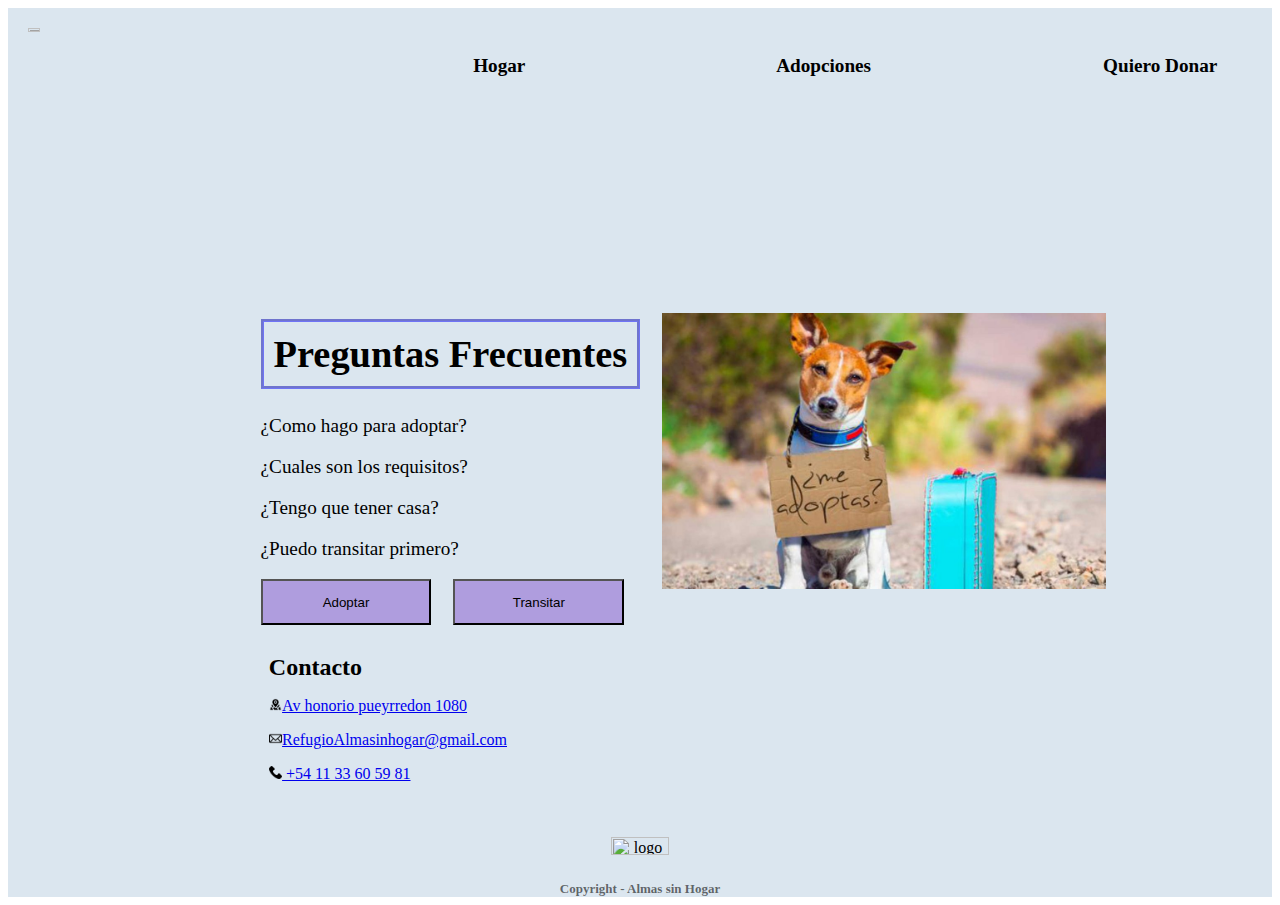
==== adopciones.html @ de447589 "terminaciones y responsive" ====
<html lang="en">

<head>
    <meta charset="UTF-8">
    <meta name="viewport" content="width=device-width, initial-scale=1.0">
    <link rel="stylesheet" href="style.css">

    <link rel="stylesheet" href="hogar.html">

    <link rel="stylesheet" href="adopciones.html">

    <link rel="stylesheet" href="donaciones.html">

    <link rel="stylesheet" href="formularios.html">

    <title>Almas Sin Hogar</title>
</head>

<body>
    <nav>
        <div id="header">
            <div id="headernav">
                <div class="conteinerimagen">
                    <div>
                        <a class="imagenlogo" href="./index.html">
                            <img class="logo" src="C:\Users\antob\Downloads\5c642160876e47468c057bb9c7669e55.png"
                                alt="logo">
                        </a>
                        <div id="navopciones">
                            <a href="./hogar.html" class="NavHogar"> <strong> Hogar </strong> </a>
                            <a href="./adopciones.html" class="NavAdopcion"> <strong> Adopciones </strong></a>
                            <a href="./donaciones.html" class="NavDonacion"> <strong> Quiero Donar </strong></a>
                        </div>
                    </div>
                </div>
            </div>
        </div>
    </nav>

    <nav>

        <section id="PregFrecuentes" style="background-color: #dbe6ef">
            <div id="PregFrec">
                <h1 class="titulocuestions">Preguntas Frecuentes</h1>
                <p class="informacioncuestions"> ¿Como hago para adoptar? </p>

                <p class="informacioncuestions"> ¿Cuales son los requisitos? </p>

                <p class="informacioncuestions"> ¿Tengo que tener casa? </p>

                <p class="informacioncuestions"> ¿Puedo transitar primero? </p>

                <div class="cajaboton">
                    <a href="formularios.html"><button class="botondonacion">Adoptar</button></a>
                    <a href="formularios.html"><button class="botontransito">Transitar</button></a>
                </div>
            </div>

            <div class="meadoptas">
             <img src="web-adopcion-mascotas1-1068x663.jpg" alt="">
            </div>

        </section>

        <section id="contactos" style="background-color: #dbe6ef">

            <div class="infocontacto">
                <h1 style="font-size: x-large; font-weight: bold; display: flex;">Contacto</h1>
                <p><a
                        href="https://www.google.com.ar/maps/place/Av.+Dr.+Honorio+Pueyrred%C3%B3n+1080,+C1405+CABA/@-34.6081803,-58.4479869,17z/data=!3m1!4b1!4m6!3m5!1s0x95bccb0dc1e59a0f:0x22d0660102eeee7f!8m2!3d-34.6081847!4d-58.445412!16s%2Fg%2F11n0jmmn38?entry=ttu"><img
                            class="datos" src="ubicacion.png" alt=""></i>Av honorio pueyrredon 1080</p></a>

                <p><a href="https://mail.google.com"><img class="datos" src="correo-electronico-vacio.png"
                            alt=""></i>RefugioAlmasinhogar@gmail.com</p></a>

                <p><a href="https://web.whatsapp.com"><img class="datos" src="llamada-telefonica.png" alt=""></i> +54 11
                        33 60 59 81</p></a>
            </div>

            <div>
                <iframe class="mapa"
                    src="https://www.google.com/maps/embed?pb=!1m18!1m12!1m3!1d13135.454002386676!2d-58.4515826!3d-34.607613!2m3!1f0!2f0!3f0!3m2!1i1024!2i768!4f13.1!3m3!1m2!1s0x95bccb0dc1e59a0f%3A0x22d0660102eeee7f!2sAv.%20Dr.%20Honorio%20Pueyrred%C3%B3n%201080%2C%20C1405%20CABA!5e0!3m2!1ses-419!2sar!4v1705371158614!5m2!1ses-419!2sar"
                    width="600" height="450" style="border:0;" allowfullscreen="" loading="lazy"
                    referrerpolicy="no-referrer-when-downgrade"></iframe>
            </div>
        </section>

        <footer id="footer">
            <div class="cajafooter">
                <img class="logofooter" src="C:\Users\antob\Downloads\5c642160876e47468c057bb9c7669e55.png" alt="logo">
                <h2 style="font-size: small; color: #00000094;">Copyright - Almas sin Hogar</h2>
            </div>
        </footer>
    </nav>
</body>

</html>
---- style.css ----
#header {
    background-color: #dbe6ef;
    padding-left: 20px;
    padding-right: 20px;
    padding-top: 20px;
}

.conteinerimagen {
    height: 30%;
}

.logo {
    width: 10%;
}

#navopciones {
    display: flex;
    justify-content: end;
    text-align: center;
}

.NavHogar {
    text-decoration: none;
    color: black;
    width: 13%;
    font-size: larger;
}

.NavAdopcion {
    text-decoration: none;
    color: black;
    width: 40%;
    font-size: larger;
}

.NavDonacion {
    text-decoration: none;
    color: black;
    width: 15%;
    font-size: larger;
}

.NavHogar:hover {
    color: #1883b3;
}

.NavAdopcion:hover {
    color: #1883b3;
}

.NavDonacion:hover {
    color: #1883b3;
}

.d-block {
    width: 100%;
    height: 100%;
}

#portada {
    background-color: #dbe6ef;
    display: flex;
    justify-content: center;
    padding-top: 40px;
    padding-bottom: 40px;
}

#infohogar {
    width: 20%;
    font-size: large;
}

.botonadoptar {
    background-color: #9876d5a8;
    border: white;
    width: 30%;
    height: 10%;
}

.botondonar {
    background-color: #9876d5a8;
    border: white;
    width: 30%;
    height: 10%;
}

.botonadoptar:hover {
    background-color: #3b039fc4;
    font-weight: bold;
}

.botondonar:hover {
    background-color: #3b039fc4;
    font-weight: bold;
}

.imgportada {
    width: 30%;
}

#textoinformativo {
    background-color: #dbe6ef;
    font-size: larger;
    text-align: center;
    padding-top: 20px;
    padding-bottom: 20px;
}

#Donaciones {
    background-color: #dbe6ef;
    padding-top: 1px;
    padding-bottom: 1px;
    text-align: center;
}

#donacioncards {
    display: flex;
    justify-content: center;
}

.CajaDonar1 {
    width: 20%;
}

.imgMedicacion {
    width: 64%;
}

.imgMedicacion:hover {
    transform: scale(1.2);
}

.CajaDonar2 {
    width: 20%;
}

.imgInsumos {
    width: 84%;
}

.imgInsumos:hover {
    transform: scale(1.2);
}

.CajaDonar3 {
    width: 20%;
}

.imgAlimento {
    width: 90%;
}

.imgAlimento:hover {
    transform: scale(1.2);
}

.CajaDonar4 {
    width: 20%;
}

.imgDinero {
    width: 95%;
}

.imgDinero:hover {
    transform: scale(1.2);
}

.cajabtdonar {
    padding-top: 20px;
    padding-bottom: 20px;
}

.Btdonar {
    background-color: #9876d5a8;
    border: white;
    width: 11%;
    height: 8%;
    font-family: none;
    font-weight: bold;
}

.Btdonar:hover {
    background-color: #3b039fc4;
    border-color: black;
}

#Contactos {
    background-color: #dbe6ef;
    padding-top: 3%;
    padding-bottom: 3%;
    display: flex;
    justify-content: center;
}

.infocontacto {
    width: 35%;
}

.datos {
    width: 3%;
}

.mapa {
    width: 150%;
    height: 97%;
}

#footer {
    display: flex;
    justify-content: center;
    text-align-last: center;
    background-color: #dbe6ef;
}

.cajafooter {
    width: 15%;
}

.logofooter {
    width: 55%;
}

/* adopciones */

.meadoptas {
    width: 30%;
}

.meadoptas img {
    width: 117%;
    margin-top: 20px;
    margin-left: 22px;
}

#PregFrecuentes {
    display: flex;
    justify-content: center;
    font-size: larger;
}

.titulocuestions {
    border: groove;
    border-color: #0000ff7d;
    padding: 10px;
}

.botondonacion {
    background-color: #9876d5a8;
    float: left;
    height: 15%;
    width: 45%;
}

.botondonacion:hover {
    background-color: #0000ff9e;
    font-weight: bold;
}

.botontransito {
    background-color: #9876d5a8;
    width: 45%;
    height: 15%;
    margin-left: 22px;
}

.botontransito:hover {
    background-color: #0000ff9e;
    font-weight: bold;
}

/* Formulario Adopciones */

#textform {
    background-color: #dbe6ef;
    padding-top: 20px;
    padding-bottom: 20px;
    margin-top: 0px;
    margin-bottom: 0px;
}

#Formulario {
    margin-bottom: 0px;
    display: flow;
    text-align: center;
}

.form-group1 {
    background-color: #dbe6ef;
    padding-top: 20px;
    padding-bottom: 15px;
}

.form-group {
    background-color: #dbe6ef;
    padding-top: 15px;
    padding-bottom: 15px;
}

.form-group4 {
    background-color: #dbe6ef;
    padding-top: 15px;
    padding-bottom: 20px;
}

#btenviar {
    background-color: #dbe6ef;
    padding: 15px
}

.botonenviar {
    width: 10%;
    height: 7%;
    background-color: #9876d5a8;
}

.botonenviar:hover {
    background-color: #0000ff9e;
    font-weight: bold;
}

.botonenviara {
    text-decoration: none;
    color: black;
}

/* Agradecimiento */

.textagradecimiento {
    background-color: #dbe6ef;
    margin-top: 0px;
    margin-bottom: 0px;
    padding-top: 60px;
    padding-bottom: 60px;
    display: flex;
    justify-content: center;
    text-align: center;
}

.navbar {

}

@media screen and (max-width: 414px) {

    #navopciones {
        display: none;
    }

    .logo {
        padding-left: 95px;
        width: 35%;
        display: flex;
    }

    .nav-link {
        display: flex;
        justify-content: center;
        padding-top: 25px;
        font-size: larger;
    }

    .d-block {
        width: 100%;
        height: 30%;
    }

    .imgportada {
        display: none;
    }

    #infohogar {
        width: 60%;
    }
}

@media screen and (min-width: 414px) {
    
    .navbar {
        display: none;
    }
}
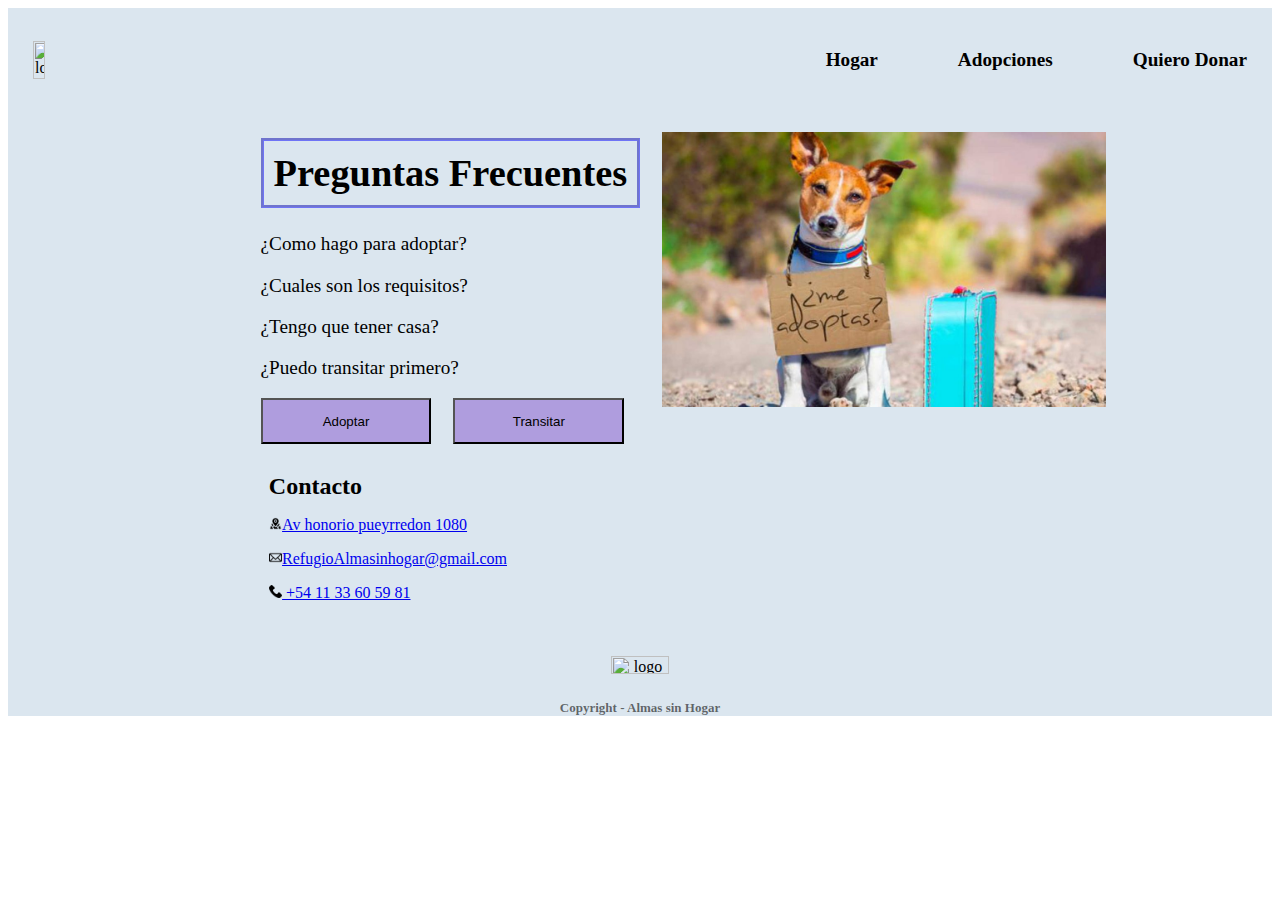
==== commit 0cfedcbd: "pagina finalizada" ====
--- a/adopciones.html
+++ b/adopciones.html
@@ -17,25 +17,23 @@
 </head>
 
 <body>
-    <nav>
-        <div id="header">
-            <div id="headernav">
-                <div class="conteinerimagen">
-                    <div>
-                        <a class="imagenlogo" href="./index.html">
-                            <img class="logo" src="C:\Users\antob\Downloads\5c642160876e47468c057bb9c7669e55.png"
-                                alt="logo">
-                        </a>
-                        <div id="navopciones">
-                            <a href="./hogar.html" class="NavHogar"> <strong> Hogar </strong> </a>
-                            <a href="./adopciones.html" class="NavAdopcion"> <strong> Adopciones </strong></a>
-                            <a href="./donaciones.html" class="NavDonacion"> <strong> Quiero Donar </strong></a>
-                        </div>
-                    </div>
-                </div>
+    <header>
+        <nav id="header">
+            <img class="logo imagenlogo" src="C:\Users\antob\Downloads\5c642160876e47468c057bb9c7669e55.png" alt="logo">
+            </img>
+            <button class="botonmenu">
+               <a href="" class="btmenu"> Menu </a>
+            </button>
+
+            <div class="conteinerimagen">
+                <button class="botonmenuc">cerrar</button>
+                <ul id="navopciones">
+                    <li><a href="./hogar.html" class="NavHogar"> <strong> Hogar </strong> </a></li>
+                    <li><a href="./adopciones.html" class="NavAdopcion"> <strong> Adopciones </strong></a></li>
+                    <li><a href="./donaciones.html" class="NavDonacion"> <strong> Quiero Donar </strong></a></li>
             </div>
-        </div>
-    </nav>
+        </nav>
+    </header>
 
     <nav>
 
--- a/style.css
+++ b/style.css
@@ -3,6 +3,10 @@
     padding-left: 20px;
     padding-right: 20px;
     padding-top: 20px;
+    display: flex;
+    align-items: center;
+    justify-content: space-between;
+    padding: 25px;
 }
 
 .conteinerimagen {
@@ -17,6 +21,9 @@
     display: flex;
     justify-content: end;
     text-align: center;
+    display: flex;
+    gap: 5rem;
+    list-style-type: none;
 }
 
 .NavHogar {
@@ -337,14 +344,26 @@
     text-align: center;
 }
 
-.navbar {
-
-}
+.botonmenu {
+    display: none;
+}
+
+.botonmenuc {
+    display: none;
+}
+
+.form-group4 textarea {
+    width: 24%;
+}
+
 
 @media screen and (max-width: 414px) {
 
     #navopciones {
-        display: none;
+        flex-direction: column;
+        align-items: end;
+        gap: 2rem;
+        background-color: #dbe6ef;
     }
 
     .logo {
@@ -372,10 +391,139 @@
     #infohogar {
         width: 60%;
     }
+
+    #donacioncards {
+        display: flex;
+        flex-flow: column;
+        width: 200%;
+    }
+
+    .CajaDonar1 {
+        width: 50%;
+    }
+
+    .CajaDonar2 {
+        width: 50%;
+    }
+
+    .CajaDonar3 {
+        width: 50%;
+    }
+
+    .CajaDonar4 {
+        width: 50%;
+    }
+
+    .Btdonar {
+        width: 40%;
+    }
+
+    #Contactos {
+        display: flow;
+    }
+
+    .infocontacto {
+        width: 240%;
+    }
+
+    .datos {
+        padding-right: 15px;
+    }
+
+    .botonmenu {
+        display: block;
+        background-color: #9876d5a8;
+        padding: 10px;
+    }
+
+    .conteinerimagen {
+        display: flex;
+        flex-direction: column;
+        align-items: end;
+        gap: 1rem;
+        position: absolute;
+        top: 0px;
+        right: 0px;
+        background-color: #dbe6ef;
+        padding: 1rem;
+        opacity: 0;
+        visibility: visible;
+    }
+
+    .btmenu {
+        text-decoration: none;
+        color: black;
+    }
+
+    .botonmenu:hover {
+        background-color: #0000ff9e;
+        font-weight: bold;
+    }
+
+    .logofooter {
+        width: 100%;
+    }
+
+    /* hogar responsive */
+
+    .meadoptas {
+        display: none;
+    }
+
+    .mapa {
+        width: 100%;
+        height: 30%;
+    }
+
+    /* formularios */
+
+    .form-group1 {
+        display: flex;
+        justify-content: center;
+    }
+
+    .form-group {
+        display: flex;
+        justify-content: center;
+    }
+
+    .form-group {
+        display: flex;
+        justify-content: center;
+    }
+
+    .form-group4 {
+        display: flex;
+        justify-content: center;
+        padding-right: 25px;
+    }
+
+    .form-group1 label {
+        padding-right: 15px;
+    }
+
+    .form-group label {
+        padding-right: 15px;
+    }
+
+    .form-group4 label {
+        padding-right: 15px;
+    }
+
+    .botonenviar {
+        width: 25%;
+    }
+
+    .form-group4 textarea {
+        width: 117%;
+    }
+
+    /* formu enviar */
+
 }
 
 @media screen and (min-width: 414px) {
-    
+
     .navbar {
         display: none;
     }
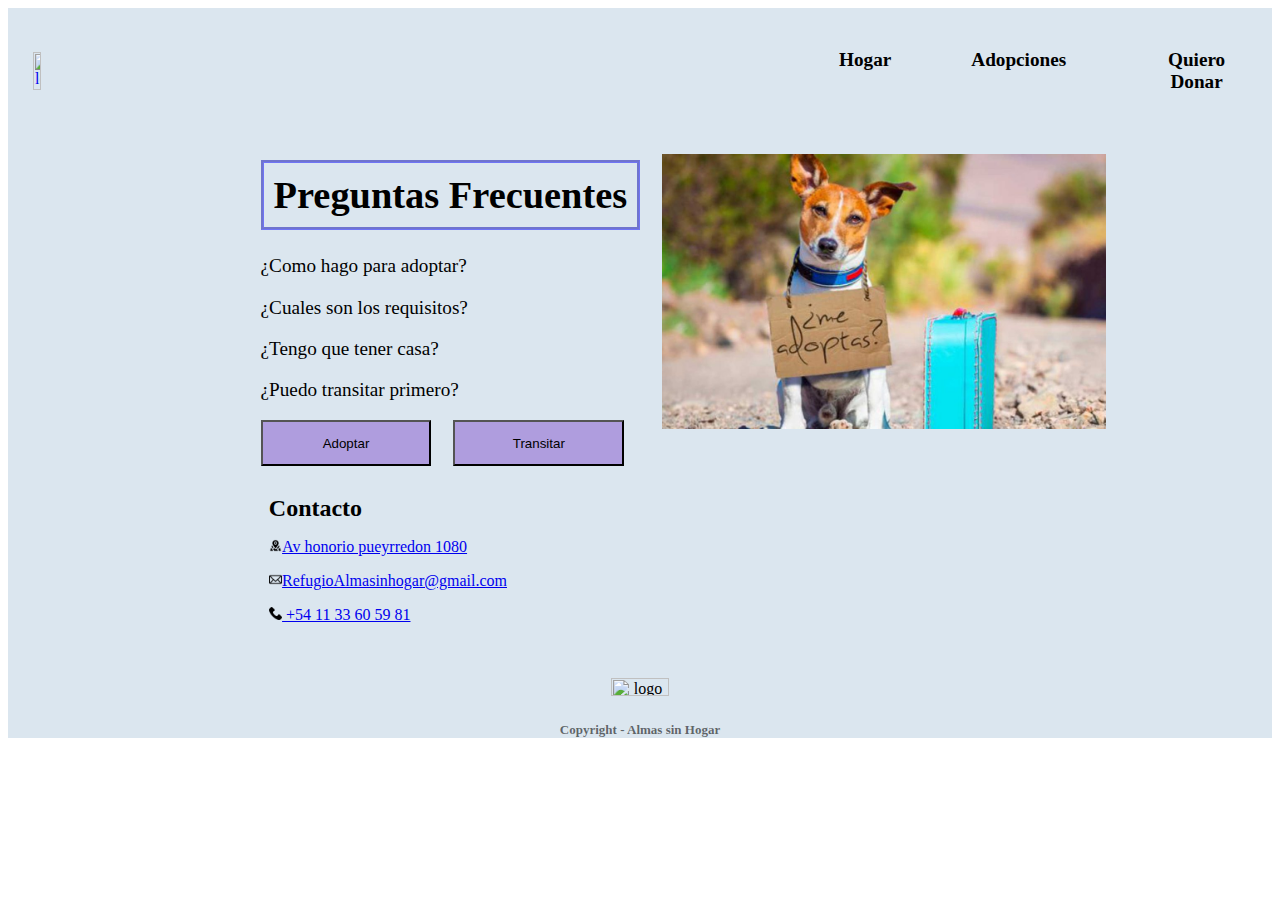
==== commit 2e59581c: "responsive tablet y arrglos" ====
--- a/adopciones.html
+++ b/adopciones.html
@@ -19,8 +19,8 @@
 <body>
     <header>
         <nav id="header">
-            <img class="logo imagenlogo" src="C:\Users\antob\Downloads\5c642160876e47468c057bb9c7669e55.png" alt="logo">
-            </img>
+            <a href="./index.html" class="aheader"><img class="logo imagenlogo" src="C:\Users\antob\Downloads\5c642160876e47468c057bb9c7669e55.png" alt="logo">
+            </img></a>
             <button class="botonmenu">
                <a href="" class="btmenu"> Menu </a>
             </button>
--- a/style.css
+++ b/style.css
@@ -356,8 +356,12 @@
     width: 24%;
 }
 
-
-@media screen and (max-width: 414px) {
+.aheader {
+    width: 65%;
+}
+
+
+@media screen and (max-width: 414px) {       /* responsive celulares */
 
     #navopciones {
         flex-direction: column;
@@ -527,4 +531,52 @@
     .navbar {
         display: none;
     }
+}
+
+@media screen and (min-width: 800px) (max-width: 801px) {        /* respondive tablets */
+    
+    .d-block {
+        height: 46%;
+    }
+
+    #infohogar {
+        width: 35%;
+    }
+
+    .imgportada {
+        width: 40%;
+    }
+
+    .Btdonar {
+        width: 19%;
+        font-size: larger;
+    }
+
+    .botonenviar {
+        height: 4%;
+    }
+
+}
+
+@media screen and (max-width: 801px) {
+    .d-block {
+        height: 40%;
+    }
+
+    #infohogar {
+        width: 35%;
+    }
+
+    .imgportada {
+        width: 40%;
+    }
+
+    .Btdonar {
+        width: 19%;
+        font-size: larger;
+    }
+
+    .botonenviar {
+        height: 4%;
+    }
 }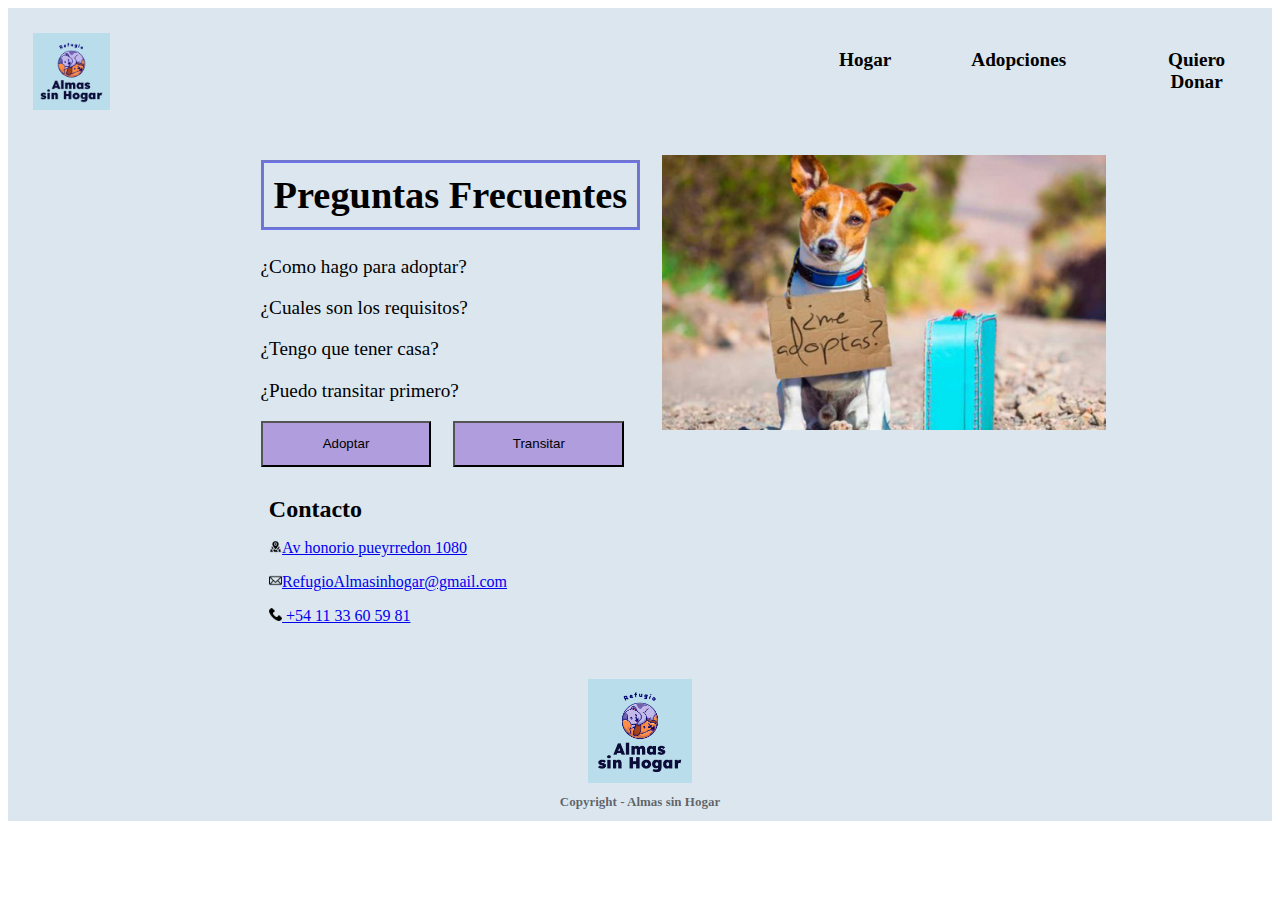
==== commit 12bc6af7: "imagenes" ====
--- a/adopciones.html
+++ b/adopciones.html
@@ -19,7 +19,7 @@
 <body>
     <header>
         <nav id="header">
-            <a href="./index.html" class="aheader"><img class="logo imagenlogo" src="C:\Users\antob\Downloads\5c642160876e47468c057bb9c7669e55.png" alt="logo">
+            <a href="./index.html" class="aheader"><img class="logo imagenlogo" src="5c642160876e47468c057bb9c7669e55.png" alt="logo">
             </img></a>
             <button class="botonmenu">
                <a href="" class="btmenu"> Menu </a>
@@ -85,7 +85,7 @@
 
         <footer id="footer">
             <div class="cajafooter">
-                <img class="logofooter" src="C:\Users\antob\Downloads\5c642160876e47468c057bb9c7669e55.png" alt="logo">
+                <img class="logofooter" src="5c642160876e47468c057bb9c7669e55.png" alt="logo">
                 <h2 style="font-size: small; color: #00000094;">Copyright - Almas sin Hogar</h2>
             </div>
         </footer>
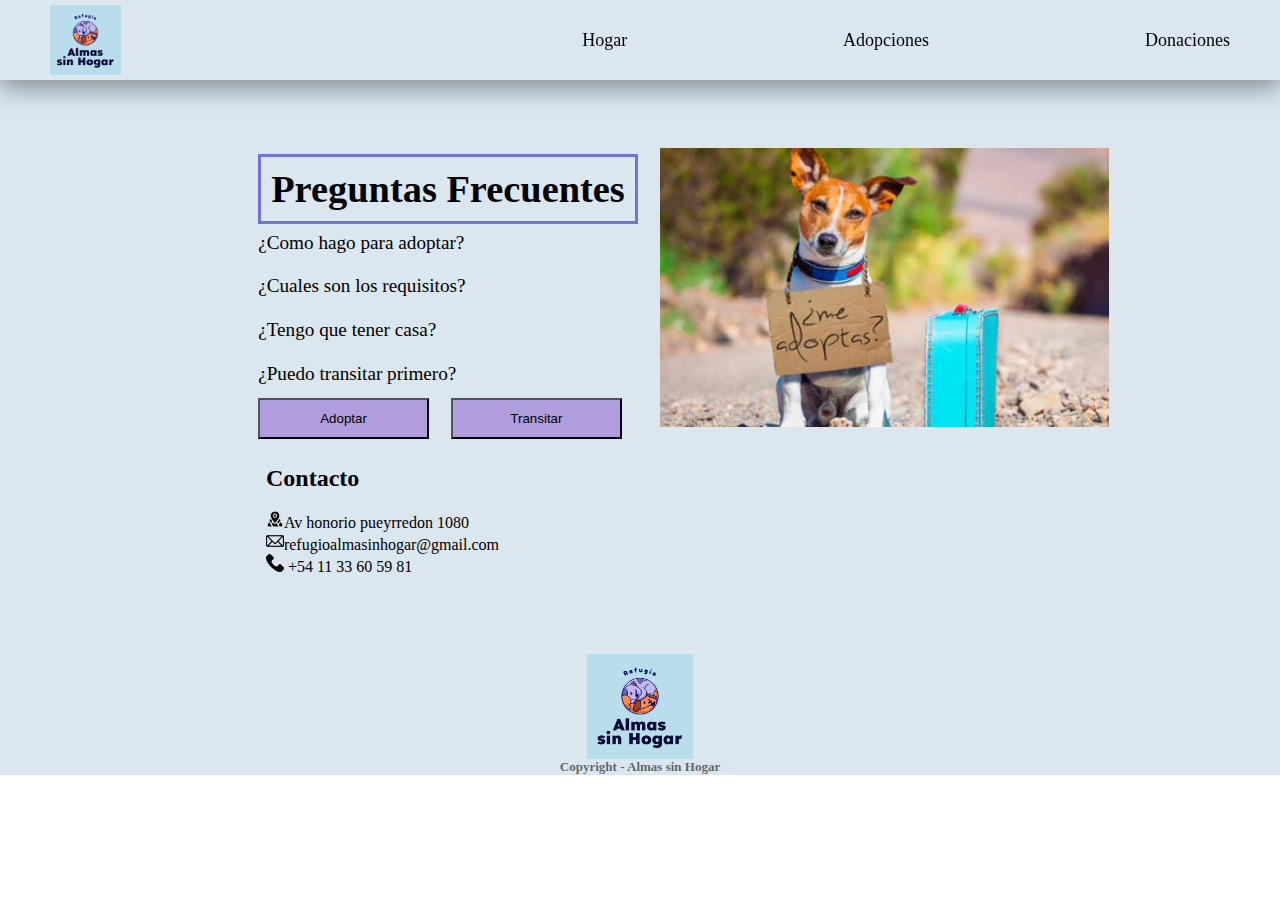
==== commit 3b344439: "cambios." ====
--- a/adopciones.html
+++ b/adopciones.html
@@ -17,21 +17,17 @@
 </head>
 
 <body>
-    <header>
-        <nav id="header">
-            <a href="./index.html" class="aheader"><img class="logo imagenlogo" src="5c642160876e47468c057bb9c7669e55.png" alt="logo">
-            </img></a>
-            <button class="botonmenu">
-               <a href="" class="btmenu"> Menu </a>
-            </button>
+    <header class="header">
+        <img class="logo imagenlogo" src="5c642160876e47468c057bb9c7669e55.png" alt="logo">
+        <nav class="navbar">
+            <label for="toggle-menu"><i class="fa-solid fa-bars"></i></label>
+            <input type="checkbox" name="" id="toggle-menu">
 
-            <div class="conteinerimagen">
-                <button class="botonmenuc">cerrar</button>
-                <ul id="navopciones">
-                    <li><a href="./hogar.html" class="NavHogar"> <strong> Hogar </strong> </a></li>
-                    <li><a href="./adopciones.html" class="NavAdopcion"> <strong> Adopciones </strong></a></li>
-                    <li><a href="./donaciones.html" class="NavDonacion"> <strong> Quiero Donar </strong></a></li>
-            </div>
+            <ul class="navbar-list">
+                <li><a href="index.html" class="navbar-link">Hogar</a></li>
+                <li><a href="adopciones.html" class="navbar-link">Adopciones</a></li>
+                <li><a href="donaciones.html" class="navbar-link">Donaciones</a></li>
+            </ul>
         </nav>
     </header>
 
@@ -55,24 +51,24 @@
             </div>
 
             <div class="meadoptas">
-             <img src="web-adopcion-mascotas1-1068x663.jpg" alt="">
+                <img src="web-adopcion-mascotas1-1068x663.jpg" alt="">
             </div>
 
         </section>
 
         <section id="contactos" style="background-color: #dbe6ef">
 
+
             <div class="infocontacto">
-                <h1 style="font-size: x-large; font-weight: bold; display: flex;">Contacto</h1>
-                <p><a
-                        href="https://www.google.com.ar/maps/place/Av.+Dr.+Honorio+Pueyrred%C3%B3n+1080,+C1405+CABA/@-34.6081803,-58.4479869,17z/data=!3m1!4b1!4m6!3m5!1s0x95bccb0dc1e59a0f:0x22d0660102eeee7f!8m2!3d-34.6081847!4d-58.445412!16s%2Fg%2F11n0jmmn38?entry=ttu"><img
-                            class="datos" src="ubicacion.png" alt=""></i>Av honorio pueyrredon 1080</p></a>
+                <h1 id="infocont" style="font-size: x-large; font-weight: bold; display: flex;">Contacto</h1>
+                <p><a id="infocontp"><img class="datos" src="ubicacion.png" alt=""></i>Av honorio pueyrredon 1080</p>
+                </a>
 
-                <p><a href="https://mail.google.com"><img class="datos" src="correo-electronico-vacio.png"
-                            alt=""></i>RefugioAlmasinhogar@gmail.com</p></a>
+                <p><a id="infocontp"><img class="datos" src="correo-electronico-vacio.png"
+                            alt=""></i>refugioalmasinhogar@gmail.com</p></a>
 
-                <p><a href="https://web.whatsapp.com"><img class="datos" src="llamada-telefonica.png" alt=""></i> +54 11
-                        33 60 59 81</p></a>
+                <p><a id="infocontp"><img class="datos" src="llamada-telefonica.png" alt=""></i> +54 11 33 60 59 81</p>
+                </a>
             </div>
 
             <div>
--- a/style.css
+++ b/style.css
@@ -1,12 +1,103 @@
-#header {
-    background-color: #dbe6ef;
-    padding-left: 20px;
-    padding-right: 20px;
-    padding-top: 20px;
-    display: flex;
+@import url(https://cdnjs.cloudflare.com/ajax/libs/font-awesome/6.5.1/css/all.min.css);
+
+* {
+    margin: 0;
+    padding: 0;
+    box-sizing: border-box;
+}
+
+/* Carrusel */
+
+.carousel {
+    width: 60%; /* Ancho del carrusel */
+    margin: 0 auto;
+    overflow: hidden; /* Oculta el contenido fuera del área visible */
+    height: 455px;
+    padding-top: 80px;
+    z-index: 0;
+  }
+
+.carousel-inner {
+    display: flex; /* Muestra los elementos en línea */
+    animation: desplazamiento 10s infinite; /* Duración de la animación y bucle infinito */
+  }
+  
+.carousel-item {
+    flex: 0 0 100%; /* Establece el ancho de cada elemento del carrusel */
+  }
+  
+.carousel-item img {
+    width: 100%; /* Ancho de las imágenes */
+    height: auto; /* Altura automática para mantener la proporción */
+    object-fit: cover; /* Ajusta la imagen para que llene el contenedor */
+}
+  
+@keyframes desplazamiento {
+    0% {
+      transform: translateX(0); /* Sin desplazamiento al inicio */
+    }
+    16.66% {
+      transform: translateX(0); /* No hay desplazamiento entre la primera y segunda imagen */
+    }
+    33.33% {
+      transform: translateX(-100%); /* Desplazamiento a la segunda imagen */
+    }
+    50% {
+      transform: translateX(-100%); /* No hay desplazamiento entre la segunda y tercera imagen */
+    }
+    66.66% {
+      transform: translateX(-200%); /* Desplazamiento a la tercera imagen */
+    }
+    83.33% {
+      transform: translateX(-200%); /* No hay desplazamiento entre la tercera y cuarta imagen */
+    }
+    100% {
+      transform: translateX(-300%); /* Desplazamiento a la cuarta imagen */
+    }
+}
+
+.header {
+    background-color: #dbe6ef;
+    height: 80px;
+    display: flex;
+    justify-content: space-between;
     align-items: center;
-    justify-content: space-between;
-    padding: 25px;
+    padding: 0px 50px;
+    box-shadow: 0 8px 24px rgba(0, 0, 0, 0.4);
+    position: fixed;
+    width: 100%;
+    z-index: 1000; 
+}
+
+.navbar ul {
+    justify-content: flex-end;
+    list-style-type: none;
+    display: flex;
+    gap: 100%;
+    font-size: large;
+}
+
+.navbar ul :hover {
+    color: #1883b3;
+}
+
+.navbar {
+    display: flex;
+}
+
+.navbar i {
+    font-size: 30px;
+    display: none;
+}
+
+#toggle-menu {
+    display: none;
+}
+
+.navbar-link {
+    text-decoration: none;
+    color: black;
+    font-weight: 300;
 }
 
 .conteinerimagen {
@@ -14,7 +105,7 @@
 }
 
 .logo {
-    width: 10%;
+    width: 6%;
 }
 
 #navopciones {
@@ -68,7 +159,7 @@
     background-color: #dbe6ef;
     display: flex;
     justify-content: center;
-    padding-top: 40px;
+    padding-top: 7%;
     padding-bottom: 40px;
 }
 
@@ -105,6 +196,36 @@
     width: 30%;
 }
 
+.titulohogar {
+    height: 30%;
+}
+
+.informacionhogar {
+    width: 100%;
+    height: 60%;
+}
+
+.titulodonacion {
+    height: 10%;
+}
+
+.titulo {
+    padding-top: 10%;
+    padding-bottom: 5%;
+}
+
+#infocont {
+    font-size: x-large; 
+    font-weight: bold; 
+    display: flex; 
+    height: 8%;
+    padding-bottom: 45px;
+}
+
+#infocontp {
+    height: 20%;
+}
+
 #textoinformativo {
     background-color: #dbe6ef;
     font-size: larger;
@@ -115,7 +236,7 @@
 
 #Donaciones {
     background-color: #dbe6ef;
-    padding-top: 1px;
+    padding-top: 3%;
     padding-bottom: 1px;
     text-align: center;
 }
@@ -205,7 +326,7 @@
 }
 
 .datos {
-    width: 3%;
+    width: 4%;
 }
 
 .mapa {
@@ -244,6 +365,20 @@
     display: flex;
     justify-content: center;
     font-size: larger;
+    padding-top: 10%;
+}
+
+#PregFrec {
+    padding-top: 2%;
+}
+
+.informacioncuestions {
+    height: 16%;
+    padding-top: 8px;
+}
+
+#Formulario {
+    padding-top: 6%;
 }
 
 .titulocuestions {
@@ -335,9 +470,7 @@
 
 .textagradecimiento {
     background-color: #dbe6ef;
-    margin-top: 0px;
-    margin-bottom: 0px;
-    padding-top: 60px;
+    padding-top: 10%;
     padding-bottom: 60px;
     display: flex;
     justify-content: center;
@@ -361,7 +494,59 @@
 }
 
 
-@media screen and (max-width: 414px) {       /* responsive celulares */
+@media (max-width: 576px) { /* responsive celulares */
+
+    .navbar ul {
+        background-color: white;
+        width: 100%;
+        height: calc(100vh - 80px);
+        position: absolute;
+        top: 80px;
+        left: 0;
+        flex-direction: column;
+        align-items: center;
+        justify-content: center;
+        display: none;
+    }
+
+    .navbar i {
+        display: block;
+    }
+
+    #toggle-menu:checked ~ .navbar-list {
+        display: flex;
+        gap: 25%;
+    }
+
+    .carousel {
+        display: none;
+    }
+
+    .titulohogar {
+        padding-top: 20%;
+    }
+
+    .informacionhogar {
+        padding-top: 10%;
+    }
+
+    .textagradecimiento {
+        padding-top: 25%;
+    }
+
+    #portada {
+        height: 65%;
+    }
+
+    #PregFrecuentes {
+        padding-top: 25%;
+        height: 65%;
+    }
+
+    .informacioncuestions {
+        padding-top: 15px;
+        height: 20%;
+    }
 
     #navopciones {
         flex-direction: column;
@@ -371,8 +556,7 @@
     }
 
     .logo {
-        padding-left: 95px;
-        width: 35%;
+        width: 22%;
         display: flex;
     }
 
@@ -402,6 +586,59 @@
         width: 200%;
     }
 
+    .imgMedicacion{
+        width: 50%;
+    }
+
+    .imgInsumos{
+        width: 50%;
+    }
+
+    .imgAlimento{
+        width: 50%;
+    }
+
+    .imgDinero {
+        width: 50%;
+    }
+
+    .titulo {
+        padding-top: 2%;
+        padding-bottom: 5%;
+    }
+
+    .imgMedicacion:hover {
+        transform: none;
+    }
+
+    .imgInsumos:hover {
+        transform: none;
+    }
+
+    .imgAlimento:hover {
+        transform: none;
+    }
+    
+    .imgDinero:hover {
+        transform: none;
+    }
+
+    .imgInsumos{
+        padding-top: 7%;
+    }
+
+    .imgAlimento{
+        padding-top: 7%;
+    }
+
+    .imgInsumos{
+        padding-top: 7%;
+    }
+
+    .imgDinero{
+        padding-top: 7%;
+    }
+
     .CajaDonar1 {
         width: 50%;
     }
@@ -427,11 +664,15 @@
     }
 
     .infocontacto {
-        width: 240%;
+        width: 100%;
+        padding-left: 15px;
+        padding-bottom: 20px;
+        padding-top: 45px;
     }
 
     .datos {
         padding-right: 15px;
+        width: 6%;
     }
 
     .botonmenu {
@@ -522,19 +763,90 @@
         width: 117%;
     }
 
+    #textform {
+        padding-top: 25%;
+    }
+
     /* formu enviar */
 
 }
 
-@media screen and (min-width: 414px) {
-
-    .navbar {
+
+@media only screen and (min-width: 768px) and (max-width: 1024px) {       /* respondive tablets */
+   
+    .logo {
+        width: 11%;
+        display: flex;
+    }
+
+    .navbar ul {
+        width: 100%;
+        height: calc(100vh - 80px);
+        position: absolute;
+        top: 80px;
+        left: 0;
+        flex-direction: column;
+        align-items: center;
+        justify-content: center;
         display: none;
-    }
-}
-
-@media screen and (min-width: 800px) (max-width: 801px) {        /* respondive tablets */
+        background-color: #dbe6ef;
+    }
+
+    .navbar i {
+        display: block;
+    }
+
+    #toggle-menu:checked ~ .navbar-list {
+        display: flex;
+        gap: 25%;
+    }
+
+    #portada {
+        padding-top: 5%;
+    }
+
+    .textagradecimiento {
+        padding-top: 40%;
+    }
+
+    .titulodonacion {
+        height: 6%;
+    }
     
+    .botonadoptar {
+        width: 40%;
+        height: 20%;
+        font-size: large;
+    }
+
+    .botondonar {
+        width: 40%;
+        height: 20%;
+        font-size: large;
+    }
+
+    .informacionhogar {
+        width: 100%;
+        height: 70%;
+        font-size: larger;
+    }
+
+    .textoinfo {
+        font-size: larger;
+    }
+
+    .parrafa {
+        font-size: larger;
+    }
+
+    #Formulario {
+        padding-top: 10%;
+    }
+
+    .carousel {
+        width: 100%;
+    }
+
     .d-block {
         height: 46%;
     }
@@ -559,12 +871,13 @@
 }
 
 @media screen and (max-width: 801px) {
+
     .d-block {
-        height: 40%;
+        height: 55%;
     }
 
     #infohogar {
-        width: 35%;
+        width: 66%;
     }
 
     .imgportada {
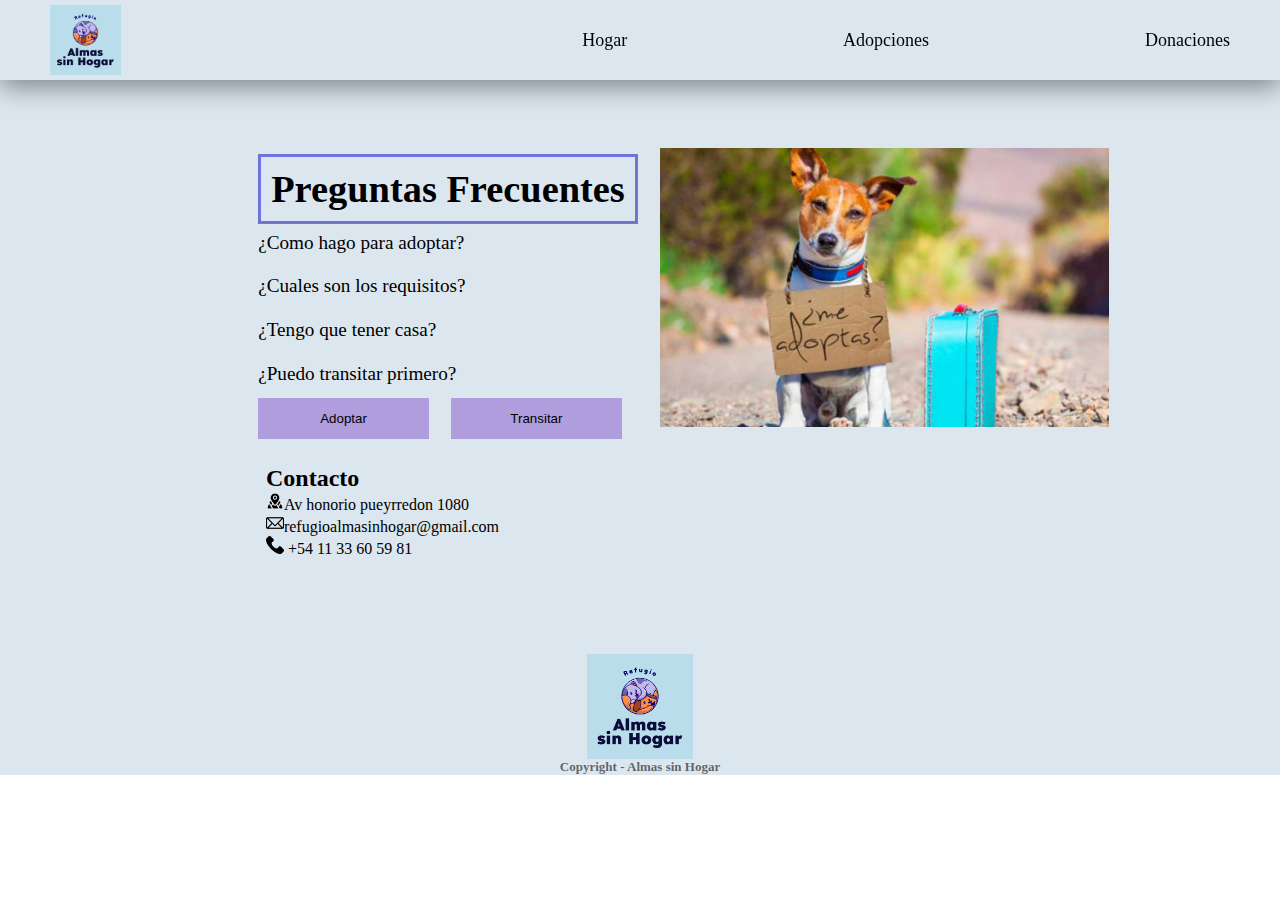
==== commit a9a28b87: "cambios de id, clases y fotos" ====
--- a/adopciones.html
+++ b/adopciones.html
@@ -18,7 +18,7 @@
 
 <body>
     <header class="header">
-        <img class="logo imagenlogo" src="5c642160876e47468c057bb9c7669e55.png" alt="logo">
+        <img class="logo imagenlogo" src="fotos/5c642160876e47468c057bb9c7669e55.png" alt="logo">
         <nav class="navbar">
             <label for="toggle-menu"><i class="fa-solid fa-bars"></i></label>
             <input type="checkbox" name="" id="toggle-menu">
@@ -51,7 +51,7 @@
             </div>
 
             <div class="meadoptas">
-                <img src="web-adopcion-mascotas1-1068x663.jpg" alt="">
+                <img src="fotos/web-adopcion-mascotas1-1068x663.jpg" alt="">
             </div>
 
         </section>
@@ -59,15 +59,15 @@
         <section id="contactos" style="background-color: #dbe6ef">
 
 
-            <div class="infocontacto">
-                <h1 id="infocont" style="font-size: x-large; font-weight: bold; display: flex;">Contacto</h1>
-                <p><a id="infocontp"><img class="datos" src="ubicacion.png" alt=""></i>Av honorio pueyrredon 1080</p>
+            <div id="infocontacto">
+                <h1 class="infocont" style="font-size: x-large; font-weight: bold; display: flex;">Contacto</h1>
+                <p><a class="infocontp"><img class="datos" src="fotos/ubicacion.png" alt=""></i>Av honorio pueyrredon 1080</p>
                 </a>
 
-                <p><a id="infocontp"><img class="datos" src="correo-electronico-vacio.png"
+                <p><a class="infocontp"><img class="datos" src="fotos/correo-electronico-vacio.png"
                             alt=""></i>refugioalmasinhogar@gmail.com</p></a>
 
-                <p><a id="infocontp"><img class="datos" src="llamada-telefonica.png" alt=""></i> +54 11 33 60 59 81</p>
+                <p><a class="infocontp"><img class="datos" src="fotos/llamada-telefonica.png" alt=""></i> +54 11 33 60 59 81</p>
                 </a>
             </div>
 
@@ -81,7 +81,7 @@
 
         <footer id="footer">
             <div class="cajafooter">
-                <img class="logofooter" src="5c642160876e47468c057bb9c7669e55.png" alt="logo">
+                <img class="logofooter" src="fotos/5c642160876e47468c057bb9c7669e55.png" alt="logo">
                 <h2 style="font-size: small; color: #00000094;">Copyright - Almas sin Hogar</h2>
             </div>
         </footer>
--- a/style.css
+++ b/style.css
@@ -9,10 +9,10 @@
 /* Carrusel */
 
 .carousel {
-    width: 60%; /* Ancho del carrusel */
+    width: 100%; /* Ancho del carrusel */
     margin: 0 auto;
     overflow: hidden; /* Oculta el contenido fuera del área visible */
-    height: 455px;
+    height: 100%;
     padding-top: 80px;
     z-index: 0;
   }
@@ -28,7 +28,7 @@
   
 .carousel-item img {
     width: 100%; /* Ancho de las imágenes */
-    height: auto; /* Altura automática para mantener la proporción */
+    height: 100%; /* Altura automática para mantener la proporción */
     object-fit: cover; /* Ajusta la imagen para que llene el contenedor */
 }
   
@@ -222,7 +222,7 @@
     padding-bottom: 45px;
 }
 
-#infocontp {
+.infocontp {
     height: 20%;
 }
 
@@ -232,6 +232,8 @@
     text-align: center;
     padding-top: 20px;
     padding-bottom: 20px;
+    padding-left: 15px;
+    padding-right: 15px;
 }
 
 #Donaciones {
@@ -256,6 +258,11 @@
 
 .imgMedicacion:hover {
     transform: scale(1.2);
+}
+
+.parrafo {    
+    padding-left: 10px;
+    padding-right: 10px;
 }
 
 .CajaDonar2 {
@@ -321,7 +328,7 @@
     justify-content: center;
 }
 
-.infocontacto {
+#infocontacto {
     width: 35%;
 }
 
@@ -390,6 +397,7 @@
 .botondonacion {
     background-color: #9876d5a8;
     float: left;
+    border: 0px;
     height: 15%;
     width: 45%;
 }
@@ -402,6 +410,7 @@
 .botontransito {
     background-color: #9876d5a8;
     width: 45%;
+    border: 0px;
     height: 15%;
     margin-left: 22px;
 }
@@ -517,13 +526,17 @@
         display: flex;
         gap: 25%;
     }
-
+    
     .carousel {
-        display: none;
+        height: 70%;
+    }
+
+    .carousel-item img {
+        height: 146%;
     }
 
     .titulohogar {
-        padding-top: 20%;
+        padding-top: 25%;
     }
 
     .informacionhogar {
@@ -556,7 +569,7 @@
     }
 
     .logo {
-        width: 22%;
+        width: 18%;
         display: flex;
     }
 
@@ -663,7 +676,7 @@
         display: flow;
     }
 
-    .infocontacto {
+    #infocontacto {
         width: 100%;
         padding-left: 15px;
         padding-bottom: 20px;
@@ -772,11 +785,15 @@
 }
 
 
-@media only screen and (min-width: 768px) and (max-width: 1024px) {       /* respondive tablets */
+@media only screen and (min-width: 577px) and (max-width: 1024px) {       /* respondive tablets */
    
     .logo {
-        width: 11%;
-        display: flex;
+        width: 12%;
+        display: flex;
+    }
+
+    .carousel {
+        height: 66%;
     }
 
     .navbar ul {
@@ -802,15 +819,31 @@
     }
 
     #portada {
-        padding-top: 5%;
+        padding-top: 20%;
+        padding-left: 35px;
+        padding-right: 35px;
+    }
+
+    .titulo {
+        font-size: larger;
+    }
+
+    #PregFrecuentes {
+        padding-top: 16%;
+        padding-bottom: 50px;
     }
 
     .textagradecimiento {
         padding-top: 40%;
+        padding-bottom: 39px;
+    }
+
+    .cajaboton {
+        padding-top: 15px;
     }
 
     .titulodonacion {
-        height: 6%;
+        height: 10%;
     }
     
     .botonadoptar {
@@ -827,12 +860,15 @@
 
     .informacionhogar {
         width: 100%;
-        height: 70%;
+        height: 80%;
         font-size: larger;
     }
 
     .textoinfo {
         font-size: larger;
+        margin-top: 30px;
+        padding-left: 15px;
+        padding-right: 15px;
     }
 
     .parrafa {
@@ -843,10 +879,6 @@
         padding-top: 10%;
     }
 
-    .carousel {
-        width: 100%;
-    }
-
     .d-block {
         height: 46%;
     }
@@ -856,12 +888,13 @@
     }
 
     .imgportada {
-        width: 40%;
+        width: 28%;
+        font-size: small;    
     }
 
     .Btdonar {
-        width: 19%;
-        font-size: larger;
+        width: 10%;
+        font-size: small;
     }
 
     .botonenviar {
@@ -885,8 +918,8 @@
     }
 
     .Btdonar {
-        width: 19%;
-        font-size: larger;
+        width: 14%;
+        font-size: small;
     }
 
     .botonenviar {
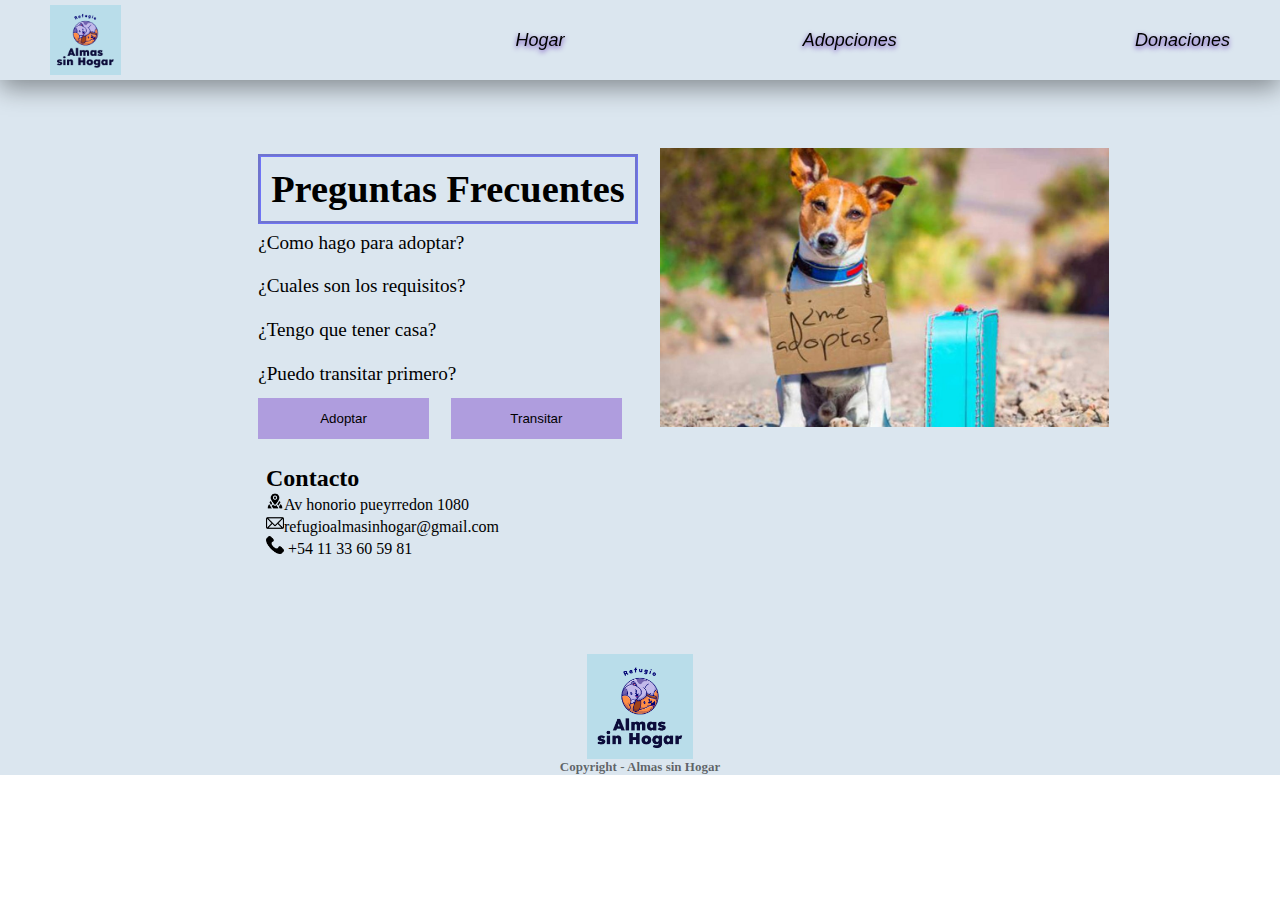
==== commit 3890f820: "mofidicaciones fotos, iconos, letras nabvar" ====
--- a/adopciones.html
+++ b/adopciones.html
@@ -18,7 +18,7 @@
 
 <body>
     <header class="header">
-        <img class="logo imagenlogo" src="fotos/5c642160876e47468c057bb9c7669e55.png" alt="logo">
+        <img class="logo imagenlogo" src="fotos/fotologo.png" alt="logo">
         <nav class="navbar">
             <label for="toggle-menu"><i class="fa-solid fa-bars"></i></label>
             <input type="checkbox" name="" id="toggle-menu">
@@ -51,7 +51,7 @@
             </div>
 
             <div class="meadoptas">
-                <img src="fotos/web-adopcion-mascotas1-1068x663.jpg" alt="">
+                <img src="fotos/Imagenes/meadoptas.jpg" alt="">
             </div>
 
         </section>
@@ -61,13 +61,13 @@
 
             <div id="infocontacto">
                 <h1 class="infocont" style="font-size: x-large; font-weight: bold; display: flex;">Contacto</h1>
-                <p><a class="infocontp"><img class="datos" src="fotos/ubicacion.png" alt=""></i>Av honorio pueyrredon 1080</p>
+                <p><a class="infocontp"><img class="datos" src="fotos/Iconos/ubicacion.png" alt=""></i>Av honorio pueyrredon 1080</p>
                 </a>
 
-                <p><a class="infocontp"><img class="datos" src="fotos/correo-electronico-vacio.png"
+                <p><a class="infocontp"><img class="datos" src="fotos/Iconos/correoelectronico.png"
                             alt=""></i>refugioalmasinhogar@gmail.com</p></a>
 
-                <p><a class="infocontp"><img class="datos" src="fotos/llamada-telefonica.png" alt=""></i> +54 11 33 60 59 81</p>
+                <p><a class="infocontp"><img class="datos" src="fotos/Iconos/llamada.png" alt=""></i> +54 11 33 60 59 81</p>
                 </a>
             </div>
 
@@ -81,7 +81,7 @@
 
         <footer id="footer">
             <div class="cajafooter">
-                <img class="logofooter" src="fotos/5c642160876e47468c057bb9c7669e55.png" alt="logo">
+                <img class="logofooter" src="fotos/fotologo.png" alt="logo">
                 <h2 style="font-size: small; color: #00000094;">Copyright - Almas sin Hogar</h2>
             </div>
         </footer>
--- a/style.css
+++ b/style.css
@@ -74,7 +74,10 @@
     list-style-type: none;
     display: flex;
     gap: 100%;
+    font-family: sans-serif;
+    font-style: italic;
     font-size: large;
+    text-shadow: 0px 2px 5px #673AB7;
 }
 
 .navbar ul :hover {
@@ -294,7 +297,7 @@
 }
 
 .imgDinero {
-    width: 95%;
+    width: 92%;
 }
 
 .imgDinero:hover {
